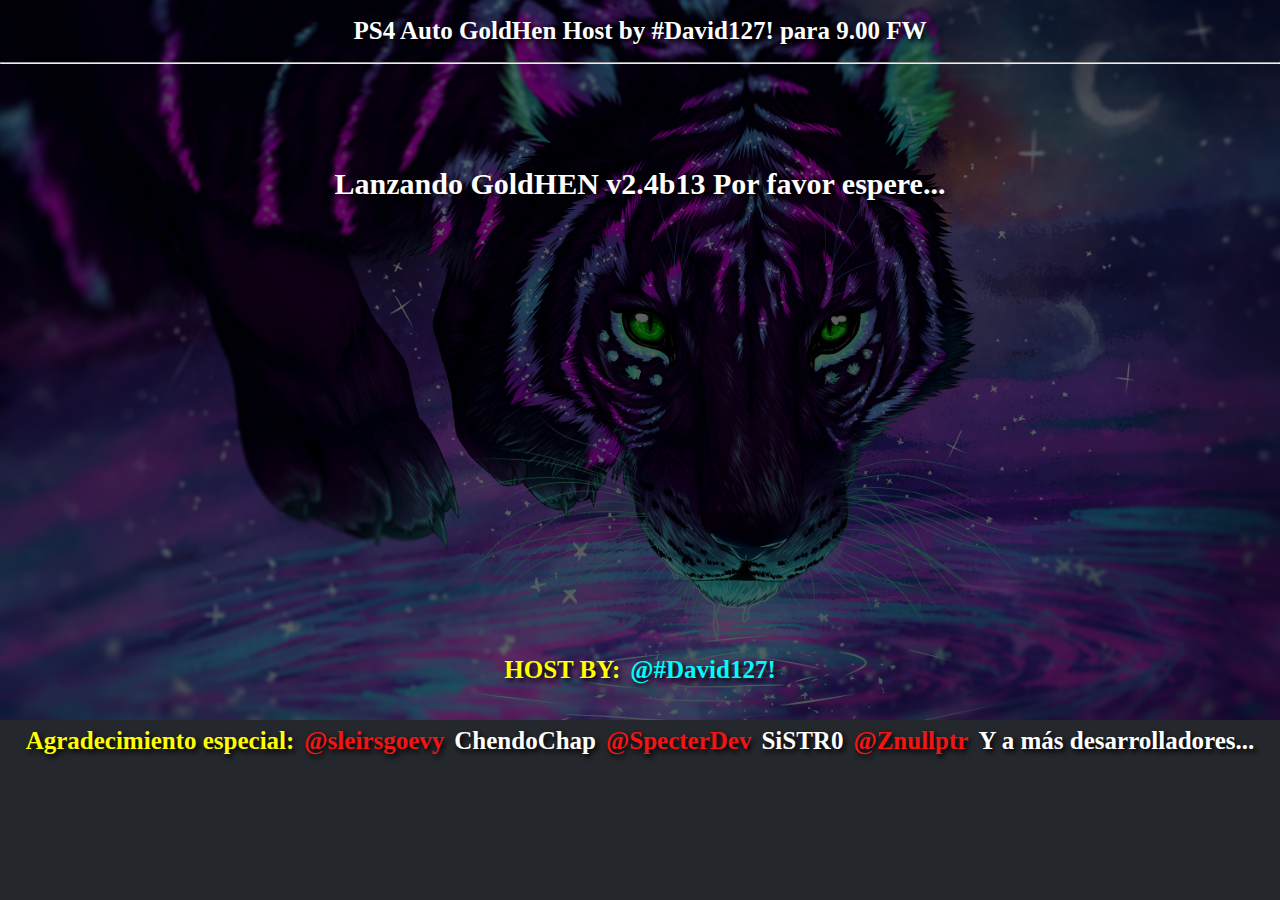
==== index.html @ 81c0c14e "Goldhen v2.4 beta 13" ====
<!DOCTYPE html>
<html>
<head>
<title>PS4 Auto GoldHen Host by #David127! para 9.00 FW</title>
<link rel="stylesheet" href="./style.css">
<script src="int64.js"></script>
<script src="rop.js"></script>
<script src="kexploit.js"></script>
<script src="webkit.js"></script>
</head>
<body onload="setTimeout(poc, 50);">
<script>
if (window.applicationCache.status=='0'){window.location.replace("cache.html");}
</script>
<h1 id="msgs">PS4 Auto GoldHen Host by #David127! para 9.00 FW</h1>
<hr>
<br>
<div id="jb-progress">
<h1 style="font-size: 30px;margin-top: 77px;margin-bottom: 455px;">Lanzando GoldHEN v2.4b13 Por favor espere...</h1>
</div>
<div id="main-section" style="display: none">
<h1 id=msgs2 style="font-size: 30px;margin-top: 77px;margin-bottom: 391px;">Lanzando GoldHEN v2.4b13 Por favor espere...</h1>
<br>
</div>
<h1 style="margin-top: 43px;color: yellow;">HOST BY:<a href="https://t.me/david_0127" style="color: #00fbfe;margin-left: 10px;">@#David127!</a></h1>
<h1 style="margin-top: 43px;color: yellow;">Agradecimiento especial:<a href="https://twitter.com/sleirsgoevy" style="color: #f31414;margin-left: 10px;">@sleirsgoevy</a><a style="color: white;margin-left: 10px;">ChendoChap</a><a href="https://twitter.com/SpecterDev" style="color: #f31414;margin-left: 10px;">@SpecterDev</a><a style="color: white;margin-left: 10px;">SiSTR0</a><a href="https://twitter.com/Znullptr" style="color: #f31414;margin-left: 10px;">@Znullptr</a><a style="color: white;margin-left: 10px;">Y a más desarrolladores...</a></h1>
<script>
function allset(){
	msgs2.innerHTML="GoldHEN v2.4b13";
}

function load_poc(){
 var req = new XMLHttpRequest();
 req.responseType = "arraybuffer";
 req.open('GET', PLfile);
 req.send();
 req.onreadystatechange = function () {
  if (req.readyState == 4) {
   PLD = req.response;
   var payload_buffer = chain.syscall(477, 0, PLD.byteLength*4 , 7, 0x1002, -1, 0);
   var pl = p.array_from_address(payload_buffer, PLD.byteLength*4);
   var padding = new Uint8Array(4 - (req.response.byteLength % 4) % 4);
   var tmp = new Uint8Array(req.response.byteLength + padding.byteLength);
   tmp.set(new Uint8Array(req.response), 0);
   tmp.set(padding, req.response.byteLength);
   var shellcode = new Uint32Array(tmp.buffer);
   pl.set(shellcode,0);
   var pthread = p.malloc(0x10);
   chain.call(libKernelBase.add32(OFFSET_lk_pthread_create), pthread, 0x0, payload_buffer, 0);
   allset();
  }
 };
}

function jbdone(){
	document.getElementById("main-section").style.display = "block";
	document.getElementById("jb-progress").style.display = "none";
	PLfile = "goldhen_v2.4b13.bin";
	setTimeout(load_poc, 500);
}
</script>
</body>
</html>
---- style.css ----
html, body {
  background-image: url('ind.js');
  background-size: 100%;
  background-repeat: no-repeat;
  background-color: #24272b;
  color: white;
  text-align: center;
  margin: 0px;
  overflow: hidden;
}
h1 {
  text-shadow: 0.1em 0.1em 0.2em black;
  font-size: 25px;
  text-align: center;
  color: white;
}
a {
  text-decoration: none;
}
#jb-progress {
display: block;
}
#main-section {
  display: block;
}
#crypto-section {
  display: none;
}
#backup-section {
  display: none;
}
#linux-section {
  display: none;
}
#mods-section {
  display: none;
}
.btn {
  background-color: #003263;
  color: white;
  width: 227px;
  height: 46px;
  padding-bottom: 5px;
  text-align: center;
  font-size: 20px;
  margin-top: 8px;
  margin-bottom: 8px;
  margin-left: 5px;
  margin-right: 5px;
  border-bottom-width: 0px;
  border-right-width: 0px;
  border-top-width: 0px;
  border-left-width: 0px;
  transition-duration: 0.4s;
  cursor: pointer;
  border-radius: 8px;
}
.btn:hover {
  background-color: #0058b1;
}
.btn2 {
  background-color: #b10000;
}
.btn2:hover {
  background-color: #f31414;
}
.btn-web {
  background-color: #076300;
}
.btn-web:hover {
  background-color: #18891b;
}
.btn-toolbox {
  background-color: #ae2301;
}
.btn-toolbox:hover {
  background-color: #d42a01;
}
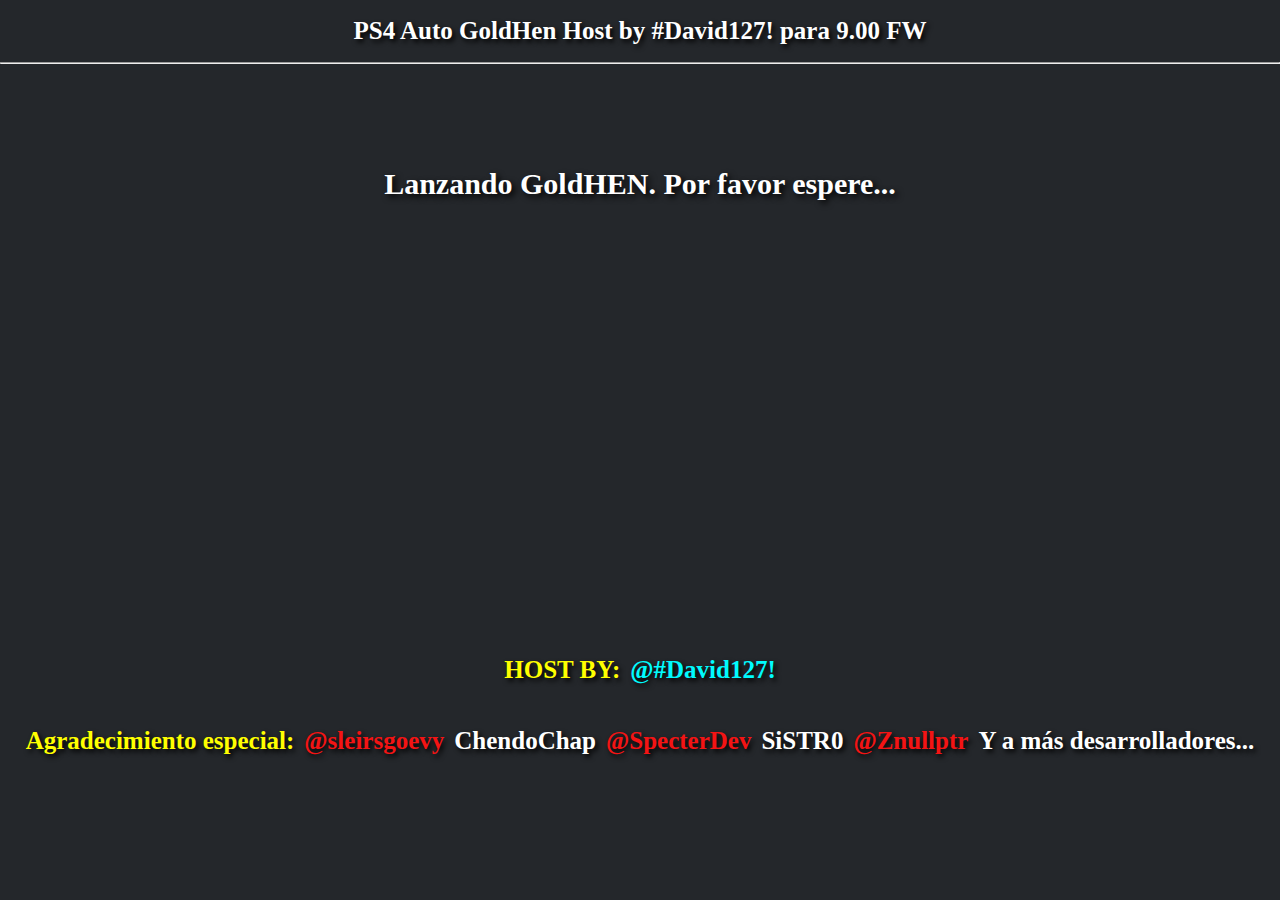
==== commit 1e4b8d7a: "Host PS4 Exploit" ====
--- a/index.html
+++ b/index.html
@@ -16,17 +16,17 @@
 <hr>
 <br>
 <div id="jb-progress">
-<h1 style="font-size: 30px;margin-top: 77px;margin-bottom: 455px;">Lanzando GoldHEN v2.4b13 Por favor espere...</h1>
+<h1 style="font-size: 30px;margin-top: 77px;margin-bottom: 455px;">Lanzando GoldHEN. Por favor espere...</h1>
 </div>
 <div id="main-section" style="display: none">
-<h1 id=msgs2 style="font-size: 30px;margin-top: 77px;margin-bottom: 391px;">Lanzando GoldHEN v2.4b13 Por favor espere...</h1>
+<h1 id=msgs2 style="font-size: 30px;margin-top: 77px;margin-bottom: 391px;">Lanzando GoldHEN. Por favor espere...</h1>
 <br>
 </div>
 <h1 style="margin-top: 43px;color: yellow;">HOST BY:<a href="https://t.me/david_0127" style="color: #00fbfe;margin-left: 10px;">@#David127!</a></h1>
 <h1 style="margin-top: 43px;color: yellow;">Agradecimiento especial:<a href="https://twitter.com/sleirsgoevy" style="color: #f31414;margin-left: 10px;">@sleirsgoevy</a><a style="color: white;margin-left: 10px;">ChendoChap</a><a href="https://twitter.com/SpecterDev" style="color: #f31414;margin-left: 10px;">@SpecterDev</a><a style="color: white;margin-left: 10px;">SiSTR0</a><a href="https://twitter.com/Znullptr" style="color: #f31414;margin-left: 10px;">@Znullptr</a><a style="color: white;margin-left: 10px;">Y a más desarrolladores...</a></h1>
 <script>
 function allset(){
-	msgs2.innerHTML="GoldHEN v2.4b13";
+	msgs2.innerHTML="GoldHEN";
 }
 
 function load_poc(){
@@ -55,7 +55,7 @@
 function jbdone(){
 	document.getElementById("main-section").style.display = "block";
 	document.getElementById("jb-progress").style.display = "none";
-	PLfile = "goldhen_v2.4b13.bin";
+	PLfile = "goldhen.bin";
 	setTimeout(load_poc, 500);
 }
 </script>
